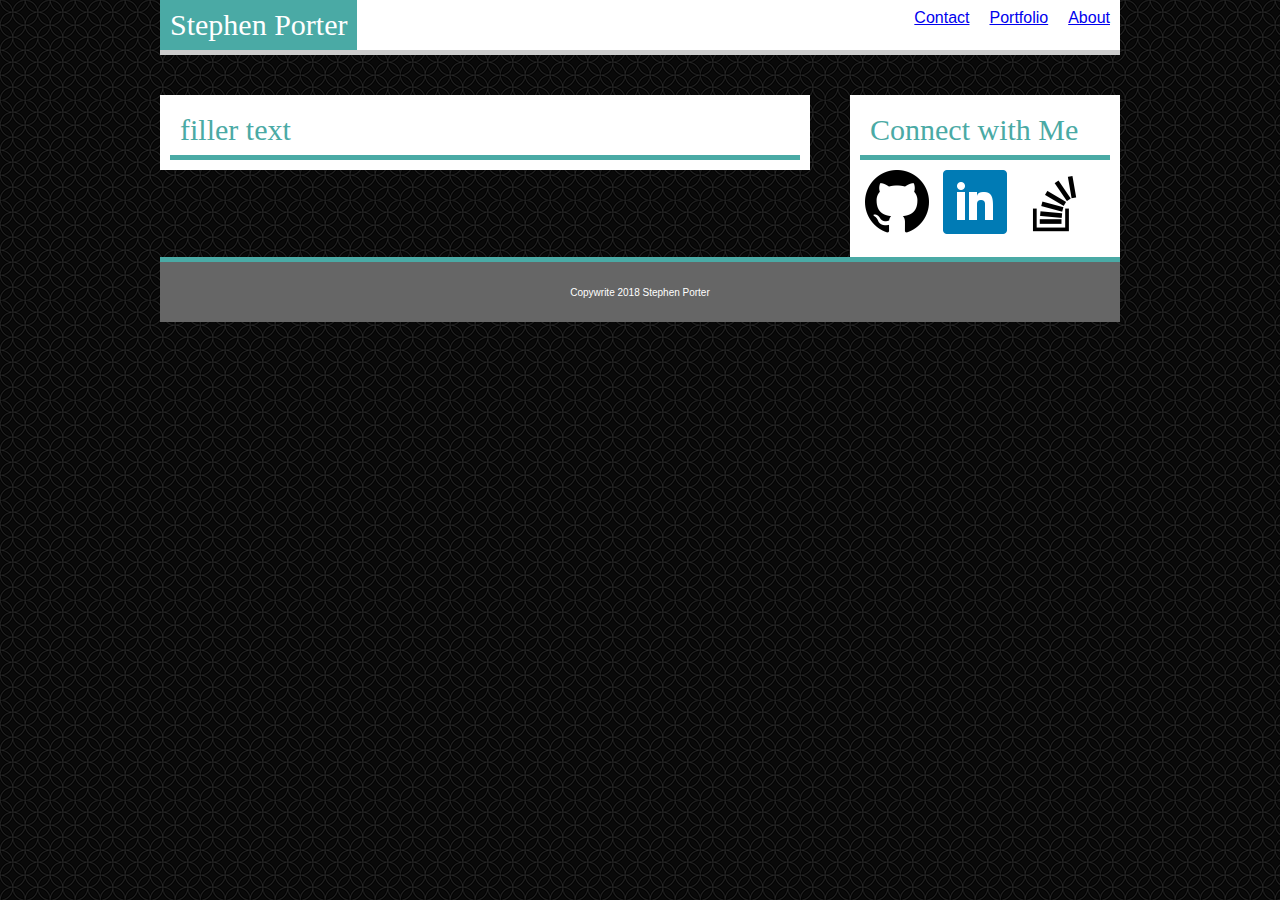
==== index.html @ eeb567d9 "Homework Progress and personal github test" ====
<!DOCTYPE html>
<html lang="en">
<head>
    <meta charset="UTF-8">
    <meta name="viewport" content="width=device-width, initial-scale=1.0">
    <meta http-equiv="X-UA-Compatible" content="ie=edge">
    <link rel="stylesheet" href="assets/css/reset.css">
    <link rel="stylesheet" href="assets/css/style.css">
    <title>Stephen's Portfolio</title>
</head>
<body>
    <div class="entireContent">
        <header class="clearfix">
            <h1>Stephen Porter</h1>
            <p id="about"><a href="index.html">About</a></p>
            <p id="portfolio"><a href="portfolio.html">Portfolio</a></p>
            <p id="contact"><a href="contact.html">Contact</a></p>
        </header>
        <div class="mainContent">
            <div class="specficContent">
                <h2>filler text</h2>
            </div>
            <div class="clearfix">
                <div class="connect">
                    <h2>Connect with Me</h2>
                    <a href="https://github.com/tophluck" target="_blank"><img class="icon" src="assets/images/github.png"></a>
                    <a href="https://www.linkedin.com/in/stephen-porter-240158a3/" target="_blank"><img class="icon" src="assets/images/linkedin.png"></a>
                    <a href="https://stackoverflow.com/users/9313978/tophluck?tab=profile" target="_blank"><img class="icon" src="assets/images/stackoverflow.png"></a>
                </div>
            </div>
        </div>
        <footer>
            <p id="verticallyCentered">Copywrite 2018 Stephen Porter</p>
        </footer>
    </div>
</body>
</html>
---- assets/css/style.css ----
body {
    background-image: url("../images/spirationdark.png");
}

.entireContent {
    width: 960px;
    margin: auto;
    color: #777777;
    font-family: 'Arial', 'Helvetica Neue', Helvetica, sans-serif;
}

header {
    border-color: #cccccc;
    border-width: 0px 0px 5px 0px;
    border-style: solid;
    margin: 0px 0px 40px 0px;
    background-color: #ffffff;
}

h1 {
    background-color: #4aaaa5;
    color: white;
    font-family: 'Georgia', Times, Times New Roman, serif;
    padding: 10px;
    float: left;
    font-size: 30px;
}

#about, #portfolio, #contact {
    float: right;
    padding: 10px;
    color: #777777;
}

.clearfix::after {
    content: "";
    display: block;
    clear: both;
}

h2 {
    color: #4aaaa5;
    font-family: 'Georgia', Times, Times New Roman, serif;
    font-size: 30px;
    padding: 10px;
    border-color: #4aaaa5;
    border-width: 0px 0px 5px 0px;
    border-style: solid;
}

.specficContent {
    float: left;
    padding: 10px;
    width: 630px;
    color: #777777;
    background-color: #ffffff;
    margin: 0px 40px 0px 0px;
}

.connect {
    float: left;
    padding: 10px;
    width: 250px;
    background-color: #ffffff;
}

.icon {
    width: 64px;
    height: auto;
    padding: 10px 5px;
}

footer {
    background-color: #666666;
    border-color: #4aaaa5;
    border-width: 5px 0px 0px 0px;
    border-style: solid;
    height: 60px;
    color: white;
    margin: 40px 0px 0px 0px;
    font-size: 10px;
    text-align: center;
    margin: auto;
    line-height: 60px;
}

#verticallyCentered {
    display: inline-block;
    vertical-align: middle;
    line-height: normal;
}
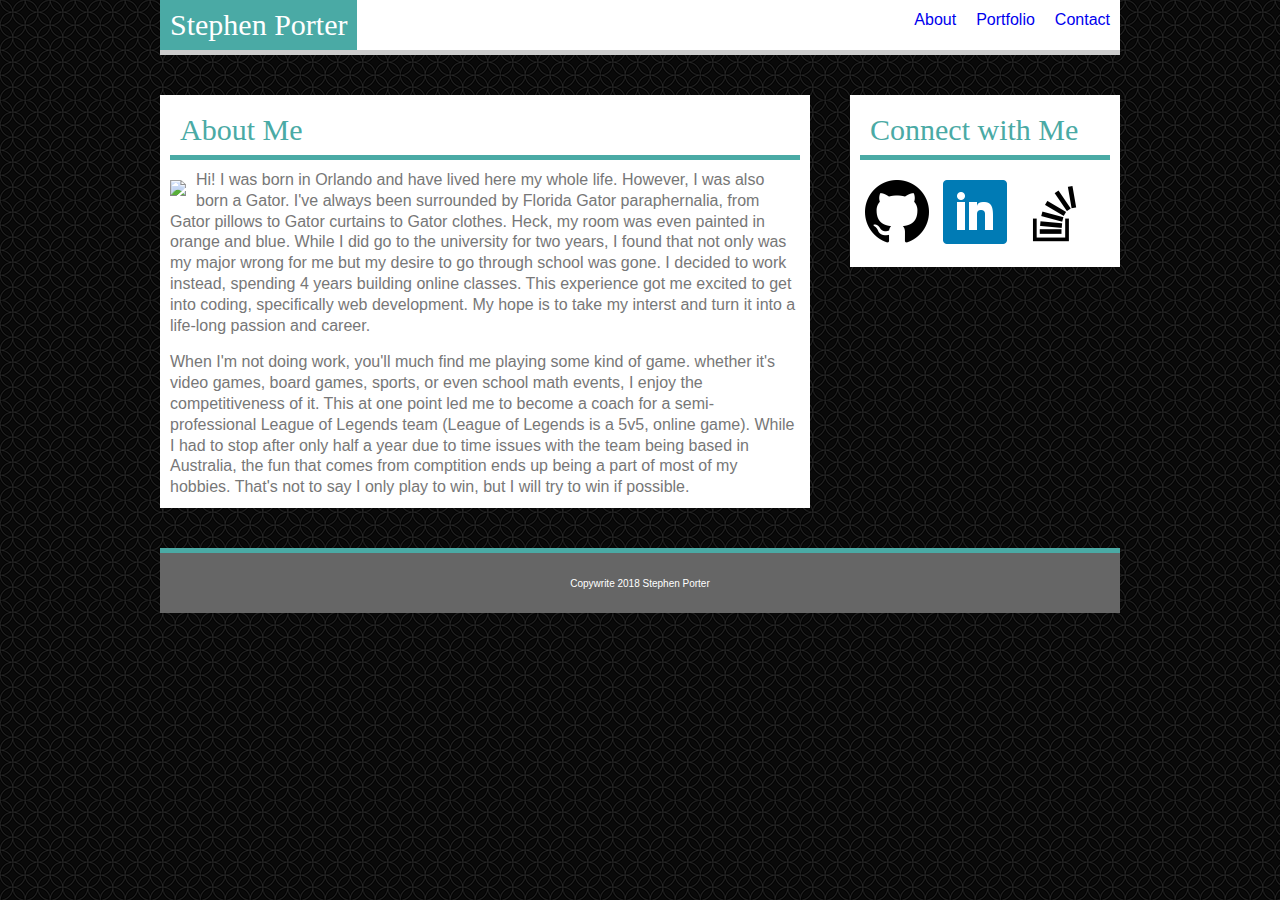
==== commit 4640d530: "completed assignment" ====
--- a/index.html
+++ b/index.html
@@ -12,13 +12,17 @@
     <div class="entireContent">
         <header class="clearfix">
             <h1>Stephen Porter</h1>
+            <p id="contact"><a href="contact.html">Contact</a></p>
+            <p id="portfolio"><a href="portfolio.html">Portfolio</a></p>
             <p id="about"><a href="index.html">About</a></p>
-            <p id="portfolio"><a href="portfolio.html">Portfolio</a></p>
-            <p id="contact"><a href="contact.html">Contact</a></p>
         </header>
         <div class="mainContent">
             <div class="specficContent">
-                <h2>filler text</h2>
+                <h2>About Me</h2>
+                <img id="profilePicture" src="http://via.placeholder.com/200x200">
+                <p>Hi! I was born in Orlando and have lived here my whole life. However, I was also born a Gator. I've always been surrounded by Florida Gator paraphernalia, from Gator pillows to Gator curtains to Gator clothes. Heck, my room was even painted in orange and blue. While I did go to the university for two years, I found that not only was my major wrong for me but my desire to go through school was gone. I decided to work instead, spending 4 years building online classes. This experience got me excited to get into coding, specifically web development. My hope is to take my interst and turn it into a life-long passion and career.</p>
+                <br>
+                <p>When I'm not doing work, you'll much find me playing some kind of game. whether it's video games, board games, sports, or even school math events, I enjoy the competitiveness of it. This at one point led me to become a coach for a semi-professional League of Legends team (League of Legends is a 5v5, online game). While I had to stop after only half a year due to time issues with the team being based in Australia, the fun that comes from comptition ends up being a part of most of my hobbies. That's not to say I only play to win, but I will try to win if possible.</p>
             </div>
             <div class="clearfix">
                 <div class="connect">
--- a/assets/css/style.css
+++ b/assets/css/style.css
@@ -32,6 +32,14 @@
     color: #777777;
 }
 
+a:link {
+    text-decoration: none;
+}
+
+a:hover {
+    text-decoration: underline;
+}
+
 .clearfix::after {
     content: "";
     display: block;
@@ -46,6 +54,7 @@
     border-color: #4aaaa5;
     border-width: 0px 0px 5px 0px;
     border-style: solid;
+    margin: 0px 0px 10px 0px;
 }
 
 .specficContent {
@@ -54,7 +63,7 @@
     width: 630px;
     color: #777777;
     background-color: #ffffff;
-    margin: 0px 40px 0px 0px;
+    margin: 0px 40px 40px 0px;
 }
 
 .connect {
@@ -88,4 +97,70 @@
     display: inline-block;
     vertical-align: middle;
     line-height: normal;
+}
+
+#profilePicture {
+    float: left;
+    margin: 10px 10px 10px 0px;
+}
+
+p {
+    line-height: 130%;
+}
+
+h3 {
+    color: #87CEFA;
+    font-size: 20px;
+    font-family: Georgia, 'Times New Roman', Times, serif;
+    padding: 10px 0px;
+}
+
+textarea {
+    height: 200px;
+    width: 625px;
+}
+
+.textInput {
+    width: 625px;
+}
+
+.submitButton {
+    background-color: #4aaaa5;
+    color: white;
+    width: 70px;
+    height: 35px;
+}
+
+.portfolioPictureLeft {
+    float: left;
+    margin: 0px 5px;
+}
+
+.portfolioPictureRight {
+    float: right;
+    margin: 0px 5px;
+}
+
+.projectBannerLeft {
+    position: relative;
+    background-color: #4aaaa5;
+    color: white;
+    width: 300px;
+    height: 40px;
+    font-size: 24px;
+    text-align: center;
+    left: 5px;
+    top: -70px;
+}
+
+.projectBannerRight {
+    position: relative;
+    background-color: #4aaaa5;
+    color: white;
+    width: 300px;
+    height: 40px;
+    font-size: 24px;
+    text-align: center;
+    left: 325px;
+    top: -110px;
 }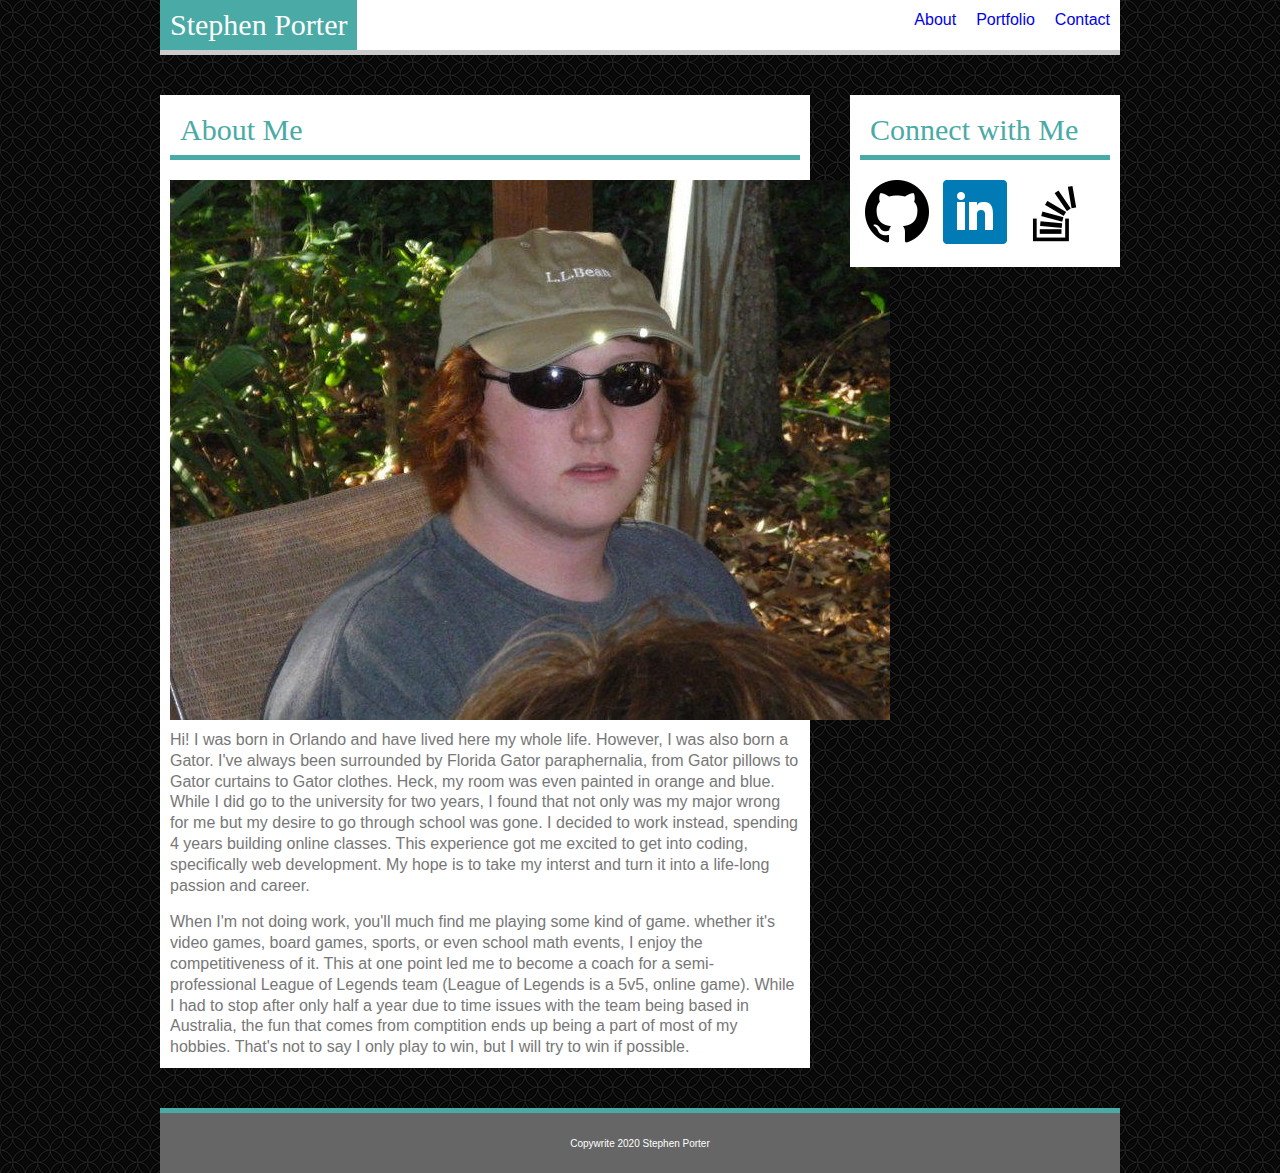
==== commit 45d6f749: "Add files via upload" ====
--- a/index.html
+++ b/index.html
@@ -19,7 +19,7 @@
         <div class="mainContent">
             <div class="specficContent">
                 <h2>About Me</h2>
-                <img id="profilePicture" src="http://via.placeholder.com/200x200">
+                <img id="profilePicture" src="assets/images/me.jpg">
                 <p>Hi! I was born in Orlando and have lived here my whole life. However, I was also born a Gator. I've always been surrounded by Florida Gator paraphernalia, from Gator pillows to Gator curtains to Gator clothes. Heck, my room was even painted in orange and blue. While I did go to the university for two years, I found that not only was my major wrong for me but my desire to go through school was gone. I decided to work instead, spending 4 years building online classes. This experience got me excited to get into coding, specifically web development. My hope is to take my interst and turn it into a life-long passion and career.</p>
                 <br>
                 <p>When I'm not doing work, you'll much find me playing some kind of game. whether it's video games, board games, sports, or even school math events, I enjoy the competitiveness of it. This at one point led me to become a coach for a semi-professional League of Legends team (League of Legends is a 5v5, online game). While I had to stop after only half a year due to time issues with the team being based in Australia, the fun that comes from comptition ends up being a part of most of my hobbies. That's not to say I only play to win, but I will try to win if possible.</p>
@@ -34,7 +34,7 @@
             </div>
         </div>
         <footer>
-            <p id="verticallyCentered">Copywrite 2018 Stephen Porter</p>
+            <p id="verticallyCentered">Copywrite 2020 Stephen Porter</p>
         </footer>
     </div>
 </body>
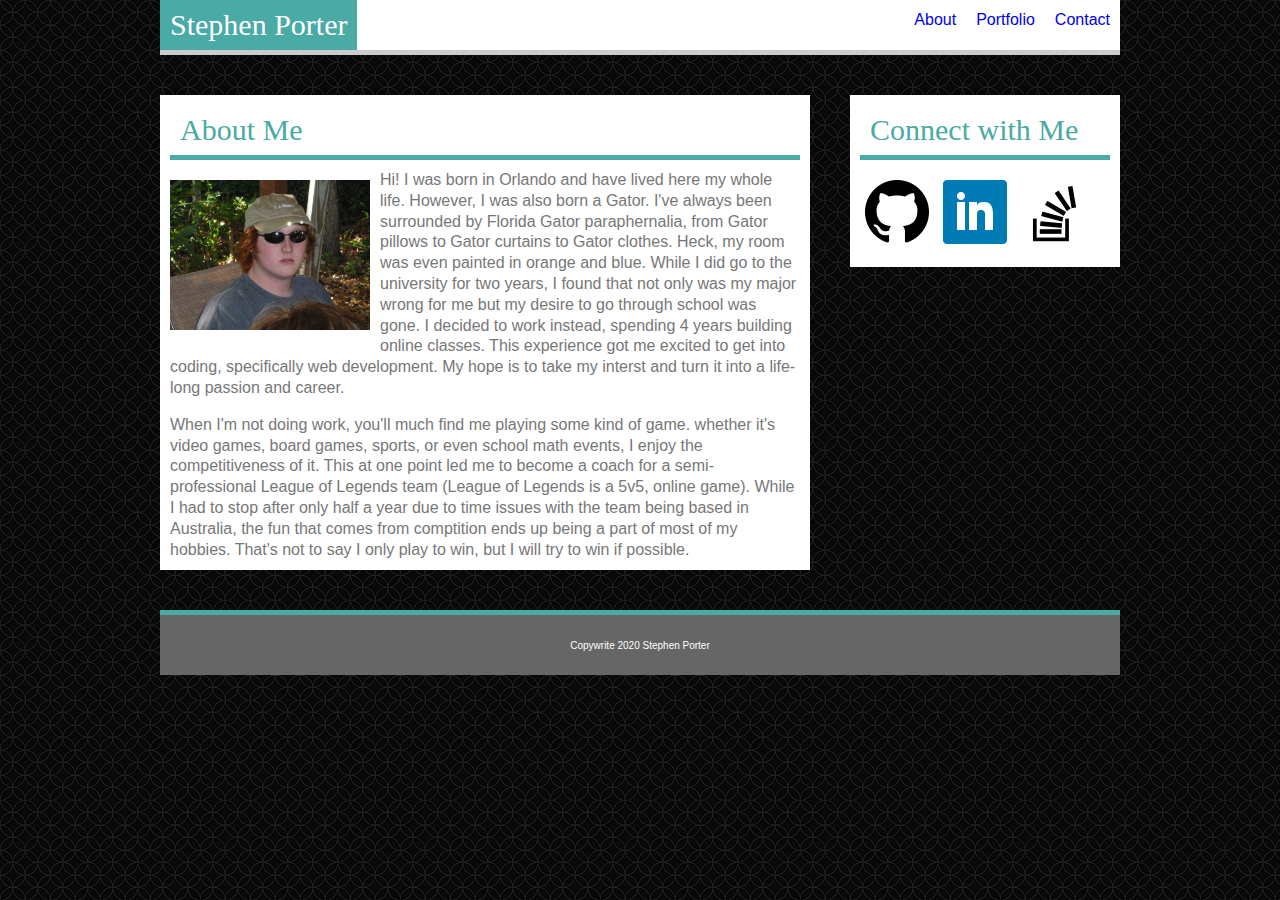
==== commit 92e5eea7: "Add files via upload" ====
--- a/index.html
+++ b/index.html
@@ -19,7 +19,7 @@
         <div class="mainContent">
             <div class="specficContent">
                 <h2>About Me</h2>
-                <img id="profilePicture" src="assets/images/me.jpg">
+                <img id="profilePicture" src="assets/images/me.jpg" width="200px">
                 <p>Hi! I was born in Orlando and have lived here my whole life. However, I was also born a Gator. I've always been surrounded by Florida Gator paraphernalia, from Gator pillows to Gator curtains to Gator clothes. Heck, my room was even painted in orange and blue. While I did go to the university for two years, I found that not only was my major wrong for me but my desire to go through school was gone. I decided to work instead, spending 4 years building online classes. This experience got me excited to get into coding, specifically web development. My hope is to take my interst and turn it into a life-long passion and career.</p>
                 <br>
                 <p>When I'm not doing work, you'll much find me playing some kind of game. whether it's video games, board games, sports, or even school math events, I enjoy the competitiveness of it. This at one point led me to become a coach for a semi-professional League of Legends team (League of Legends is a 5v5, online game). While I had to stop after only half a year due to time issues with the team being based in Australia, the fun that comes from comptition ends up being a part of most of my hobbies. That's not to say I only play to win, but I will try to win if possible.</p>
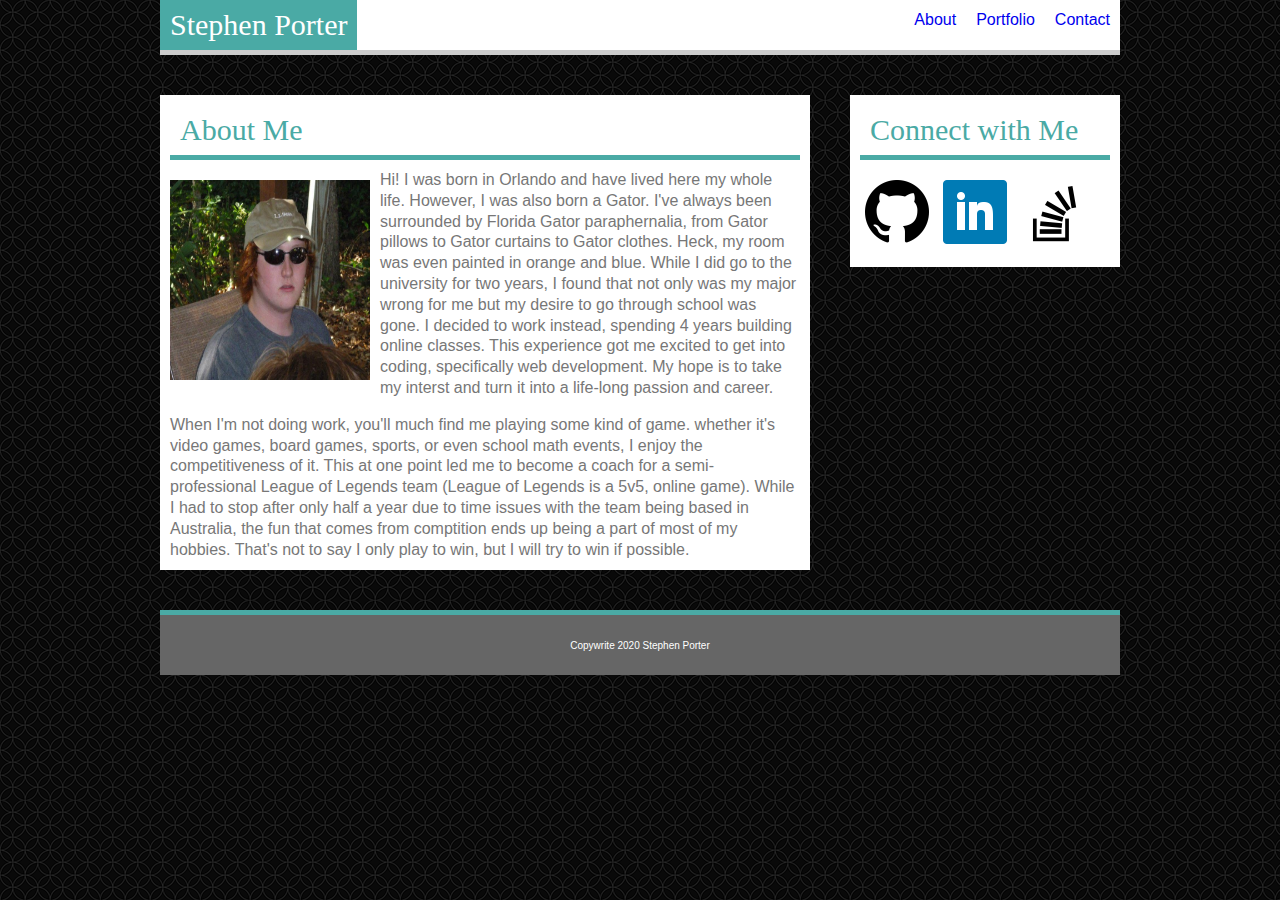
==== commit 3c8eed0a: "Add files via upload" ====
--- a/index.html
+++ b/index.html
@@ -19,7 +19,7 @@
         <div class="mainContent">
             <div class="specficContent">
                 <h2>About Me</h2>
-                <img id="profilePicture" src="assets/images/me.jpg" width="200px">
+                <img id="profilePicture" src="assets/images/me.jpg">
                 <p>Hi! I was born in Orlando and have lived here my whole life. However, I was also born a Gator. I've always been surrounded by Florida Gator paraphernalia, from Gator pillows to Gator curtains to Gator clothes. Heck, my room was even painted in orange and blue. While I did go to the university for two years, I found that not only was my major wrong for me but my desire to go through school was gone. I decided to work instead, spending 4 years building online classes. This experience got me excited to get into coding, specifically web development. My hope is to take my interst and turn it into a life-long passion and career.</p>
                 <br>
                 <p>When I'm not doing work, you'll much find me playing some kind of game. whether it's video games, board games, sports, or even school math events, I enjoy the competitiveness of it. This at one point led me to become a coach for a semi-professional League of Legends team (League of Legends is a 5v5, online game). While I had to stop after only half a year due to time issues with the team being based in Australia, the fun that comes from comptition ends up being a part of most of my hobbies. That's not to say I only play to win, but I will try to win if possible.</p>
--- a/assets/css/style.css
+++ b/assets/css/style.css
@@ -102,6 +102,8 @@
 #profilePicture {
     float: left;
     margin: 10px 10px 10px 0px;
+    width: 200px;
+    height: 200px;
 }
 
 p {
@@ -134,11 +136,15 @@
 .portfolioPictureLeft {
     float: left;
     margin: 0px 5px;
+    height: 300px;
+    width: 300px;
 }
 
 .portfolioPictureRight {
     float: right;
     margin: 0px 5px;
+    height: 300px;
+    width: 300px;
 }
 
 .projectBannerLeft {
